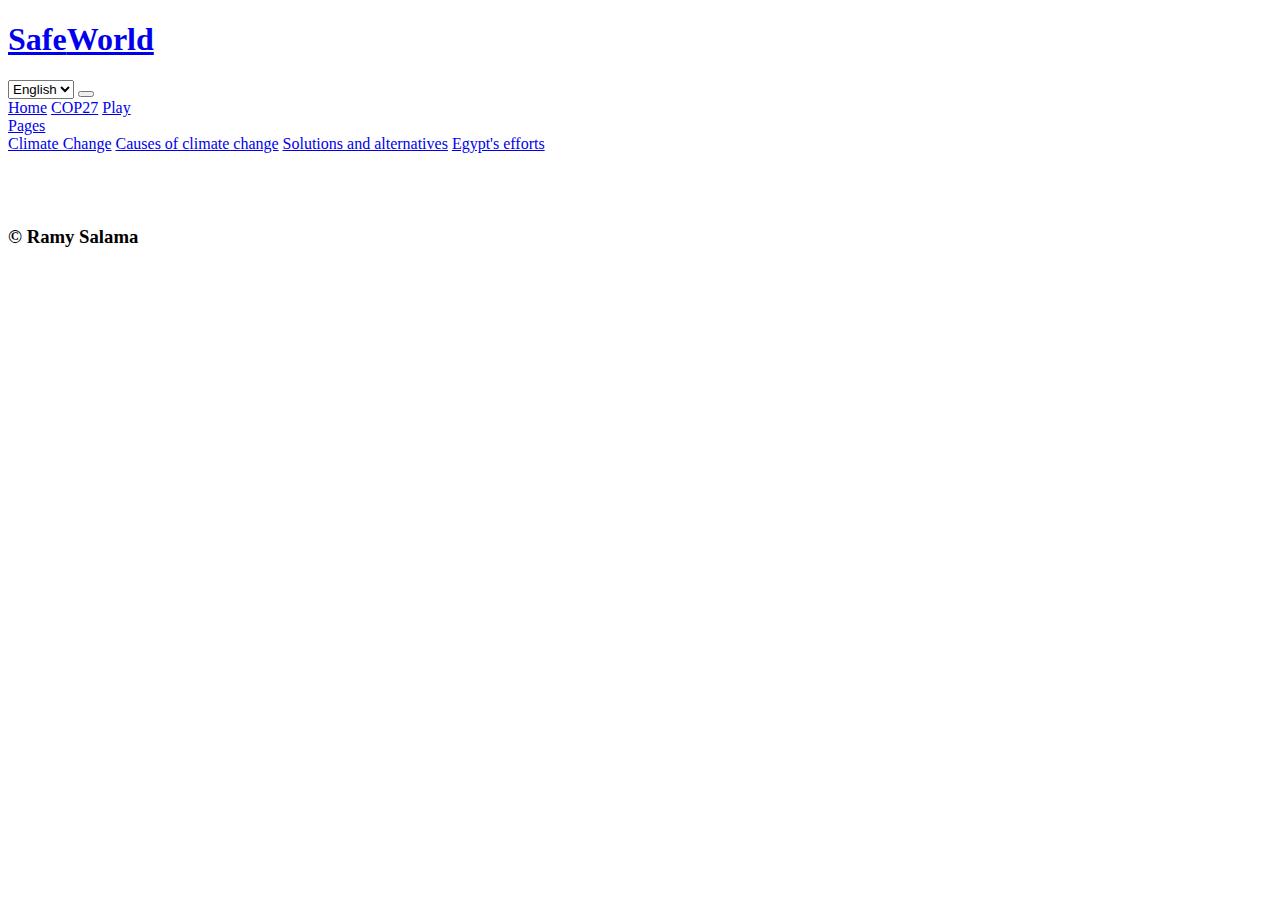
==== index.html @ 27c89227 "second commit" ====
<!DOCTYPE html>
<html lang="en">

<head>
    <meta charset="utf-8">
    <title>SafeWorld</title>
    <meta content="width=device-width, initial-scale=1.0" name="viewport">
    <meta content="Free HTML Templates" name="keywords">
    <meta content="Free HTML Templates" name="description">
    <link href="img/0-icon.png" rel="icon">

    <!--Style CSS-->
    <link href="lib/bootstrap/bootstrap.min.css" rel="stylesheet">
    <link href="css/style.css" rel="stylesheet">

    <!-- Fonts -->
    <link href="lib/font/Jost-font.css" rel="stylesheet">

    <!-- Libraries Stylesheet -->
    <link href="lib/animate/animate.min.css" rel="stylesheet">

</head>

<body dir="ltr">
    <!--Start Secion navbar----------------------------------------------------------->
    <nav class="navbar navbar-expand-lg bg-white navbar-light shadow-sm py-3 py-lg-0 px-3 px-lg-0 shadow-sm">
        <a href="index.html" class="navbar-brand ms-lg-5">
            <h1 class="display-5 m-0 text-primary">Safe<span class="text-secondary">World</span></h1>
        </a>
        <select class="btn btn-sm h-25  mx-2">
            <option value="en" data-i18n="english" selected>English</option>
            <option value="ar" data-i18n="arabic">Arabic</option>
        </select>
        <button class="navbar-toggler" type="button" data-bs-toggle="collapse" data-bs-target="#navbarCollapse">
            <span class="navbar-toggler-icon"></span>
        </button>

        <div class="collapse navbar-collapse" id="navbarCollapse">
            <div class="navbar-nav ms-auto py-0 mx-auto">
                <a href="index.html" class="nav-item nav-link" data-i18n="home">Home</a>
                <a href="0-cop.html" class="nav-item nav-link" data-i18n="cop">COP27</a>
                <a href="1-play.html" class="nav-item nav-link" data-i18n="play">Play</a>
                <div class="nav-item dropdown">
                    <a href="#" class="nav-link dropdown-toggle" data-bs-toggle="dropdown" data-i18n="pages">Pages</a>
                    <div class="dropdown-menu m-0 rounded-3">
                        <a href="2-climate.html" class="dropdown-item hover" data-i18n="climate">Climate Change</a>
                        <a href="3-reasons.html" class="dropdown-item hover" data-i18n="causes">Causes of climate change</a>
                        <a href="4-solution.html" class="dropdown-item hover" data-i18n="solutions">Solutions and alternatives</a>
                        <a href="5-egypt.html" class="dropdown-item hover" data-i18n="egypt">Egypt's efforts</a>
                    </div>
                </div>
            </div>
        </div>
    </nav>
    <!-- End Secion navbar-->


    <!--Start Secion slid------------------------------------------------------------->
    <div class="container-fluid mb-5">
        <div class="cocoen-cont">
            <div class="cocoen">
                <img src="img/before.jpg" alt="" loading="lazy" />
                <img src="img/after.jpg" alt="" loading="lazy" />
            </div>
        </div>
    </div>
    <!-- End Secion slid-->

    <div class="container-fluid mb-5">
        <div class="cocoen-cont">
            <div class="cocoen">
                <img src="img/before2.jpg" alt="" loading="lazy" />
                <img src="img/after2.jpg" alt="" loading="lazy" />
            </div>
        </div>
    </div>

    <div class="container-fluid mb-5">
        <div class="cocoen-cont">
            <div class="cocoen">
                <img src="img/before3.jpg" alt="" loading="lazy" />
                <img src="img/after3.jpg" alt="" loading="lazy" />
            </div>
        </div>
    </div>

    <!-- Footer Start ---------------------------------------------------------------------->
    <footer class="container-fluid bg-primary text-center">
        <div class="container">
            <h3 class="p-3" >&copy; Ramy Salama</h3>
        </div>
    </footer>
    <!-- Footer End -->

    <!-- ------------------------------------------------------------------------------------- -->
    <!-- ------------------------------------------------------------------------------------- -->
    <!-- ------------------------------------------------------------------------------------- -->

    <!-- JavaScript Libraries -->
    <script src="lib/jquery/jquery.js"></script>
    <script src="lib/bootstrap/bootstrap.js"></script>
    <script src="lib/wow/wow.min.js"></script>
    <script src="lib/main-slid/cocoen.js"></script>
    <script>
        Cocoen.parse(document.body);
    </script>

    <!--Javascript -->
    <script src="js/main.js"></script>

    <!-- trans code -->
    <script src="js/script.js" type="module"></script>


</body>

</html>
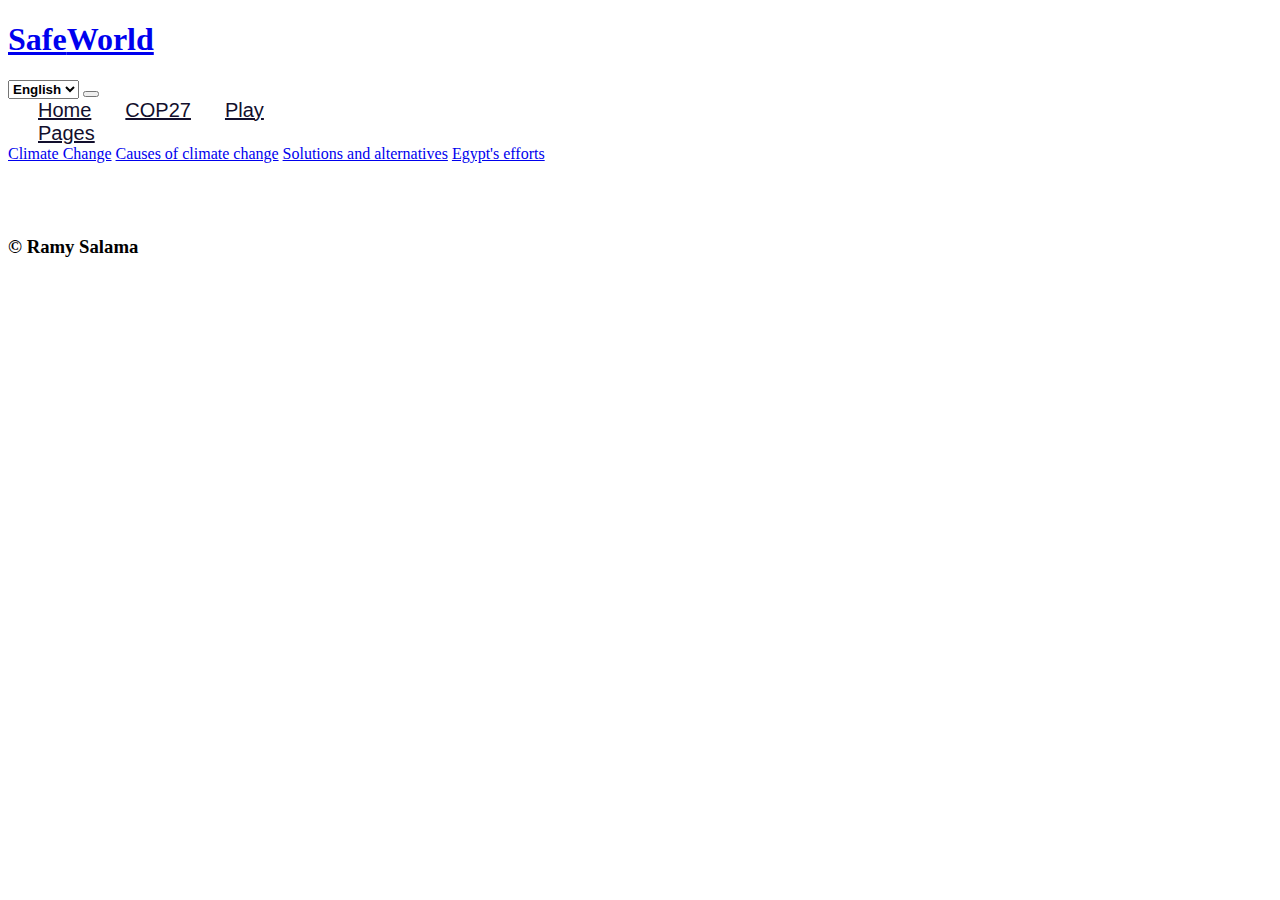
==== commit eff34d3c: "third  commit" ====
--- a/index.html
+++ b/index.html
@@ -92,6 +92,13 @@
     </footer>
     <!-- Footer End -->
 
+    <!-- Back to Top -------------------------------------------------------------------------->
+    <a href="#" class="btn btn-lg btn-secondary btn-lg-square rounded back-to-top">
+        <svg xmlns="http://www.w3.org/2000/svg" width="16" height="16" fill="currentColor" class="bi bi-arrow-up" viewBox="0 0 16 16">
+            <path fill-rule="evenodd" d="M8 15a.5.5 0 0 0 .5-.5V2.707l3.146 3.147a.5.5 0 0 0 .708-.708l-4-4a.5.5 0 0 0-.708 0l-4 4a.5.5 0 1 0 .708.708L7.5 2.707V14.5a.5.5 0 0 0 .5.5z"/>
+        </svg>
+    </a>
+    
     <!-- ------------------------------------------------------------------------------------- -->
     <!-- ------------------------------------------------------------------------------------- -->
     <!-- ------------------------------------------------------------------------------------- -->
--- a/css/style.css
+++ b/css/style.css
@@ -0,0 +1,185 @@
+:root {
+    --primary: #2878EB;
+    --secondary: #F14D5D;
+    --light: #ECF4FF;
+    --dark: #120F2D;
+}
+
+[class^=flaticon-]:before,
+[class*=" flaticon-"]:before,
+[class^=flaticon-]:after,
+[class*=" flaticon-"]:after {
+    font-size: inherit;
+    margin-left: 0;
+}
+
+h1,
+h2,
+.font-weight-bold {
+    font-weight: 700 !important;
+}
+
+h3,
+h4,
+.font-weight-semi-bold {
+    font-weight: 600 !important;
+}
+
+h5,
+h6,
+.font-weight-medium {
+    font-weight: 500 !important;
+}
+
+.btn {
+    font-family: 'Jost', sans-serif;
+    font-weight: 600;
+    transition: .5s;
+}
+
+.btn-primary,
+.btn-secondary,
+.btn-primary:hover,
+.btn-secondary:hover {
+    color: #FFFFFF;
+}
+
+.btn-primary:hover {
+    background: var(--secondary);
+    border-color: var(--secondary);
+}
+
+.btn-secondary:hover {
+    background: var(--primary);
+    border-color: var(--primary);
+}
+
+.btn-square {
+    width: 36px;
+    height: 36px;
+}
+
+.btn-sm-square {
+    width: 28px;
+    height: 28px;
+}
+
+.btn-lg-square {
+    width: 46px;
+    height: 46px;
+}
+
+.btn-square,
+.btn-sm-square,
+.btn-lg-square {
+    padding-left: 0;
+    padding-right: 0;
+    text-align: center;
+}
+
+.back-to-top {
+    position: fixed;
+    display: none;
+    right: 45px;
+    bottom: 45px;
+    z-index: 99;
+}
+
+.navbar-light .navbar-nav .nav-link {
+    font-family: 'Jost', sans-serif;
+    position: relative;
+    margin-left: 30px;
+    padding: 30px 0;
+    font-size: 20px;
+    font-weight: 500;
+    color: var(--dark);
+    outline: none;
+    transition: .5s;
+}
+
+.sticky-top.navbar-light .navbar-nav .nav-link {
+    padding: 20px 0;
+}
+
+.navbar-light .navbar-nav .nav-link:hover,
+.navbar-light .navbar-nav .nav-link.active {
+    color: var(--primary);
+}
+
+@media (min-width: 992px) {
+    .navbar-light .navbar-nav .nav-link::before {
+        position: absolute;
+        content: "";
+        width: 0;
+        height: 5px;
+        bottom: 0;
+        left: 50%;
+        background: var(--primary);
+        transition: .5s;
+    }
+    .navbar-light .navbar-nav .nav-link:hover::before,
+    .navbar-light .navbar-nav .nav-link.active::before {
+        width: 100%;
+        left: 0;
+    }
+    .navbar-light .navbar-nav .nav-link.nav-contact::before {
+        display: none;
+    }
+}
+
+@media (max-width: 991.98px) {
+    .navbar-light .navbar-nav .nav-link {
+        margin-left: 0;
+        padding: 10px 0;
+    }
+}
+
+
+
+/* slid----------------------------------------------------------*/
+
+.cocoen-cont {
+    position: relative;
+    margin: auto;
+    max-width: 100%;
+    height: 100%;
+}
+
+
+/* blog----------------------------------------------------------*/
+
+.blog-item div {
+    z-index: 1;
+}
+
+.blog-item div::after {
+    position: absolute;
+    content: "";
+    width: 0;
+    height: 100%;
+    top: 0;
+    left: 0;
+    border-radius: 2px 2px 0 0;
+    transition: .5s;
+    z-index: -1;
+}
+
+.blog-item div:hover::after {
+    width: 100%;
+    background: var(--primary);
+}
+
+.blog-item * {
+    transition: .5s;
+}
+
+.blog-item:hover * {
+    color: var(--light) !important;
+}
+
+
+/* --------------------------------------------------------------------------- */
+
+.hover:hover {
+    color: var(--primary);
+}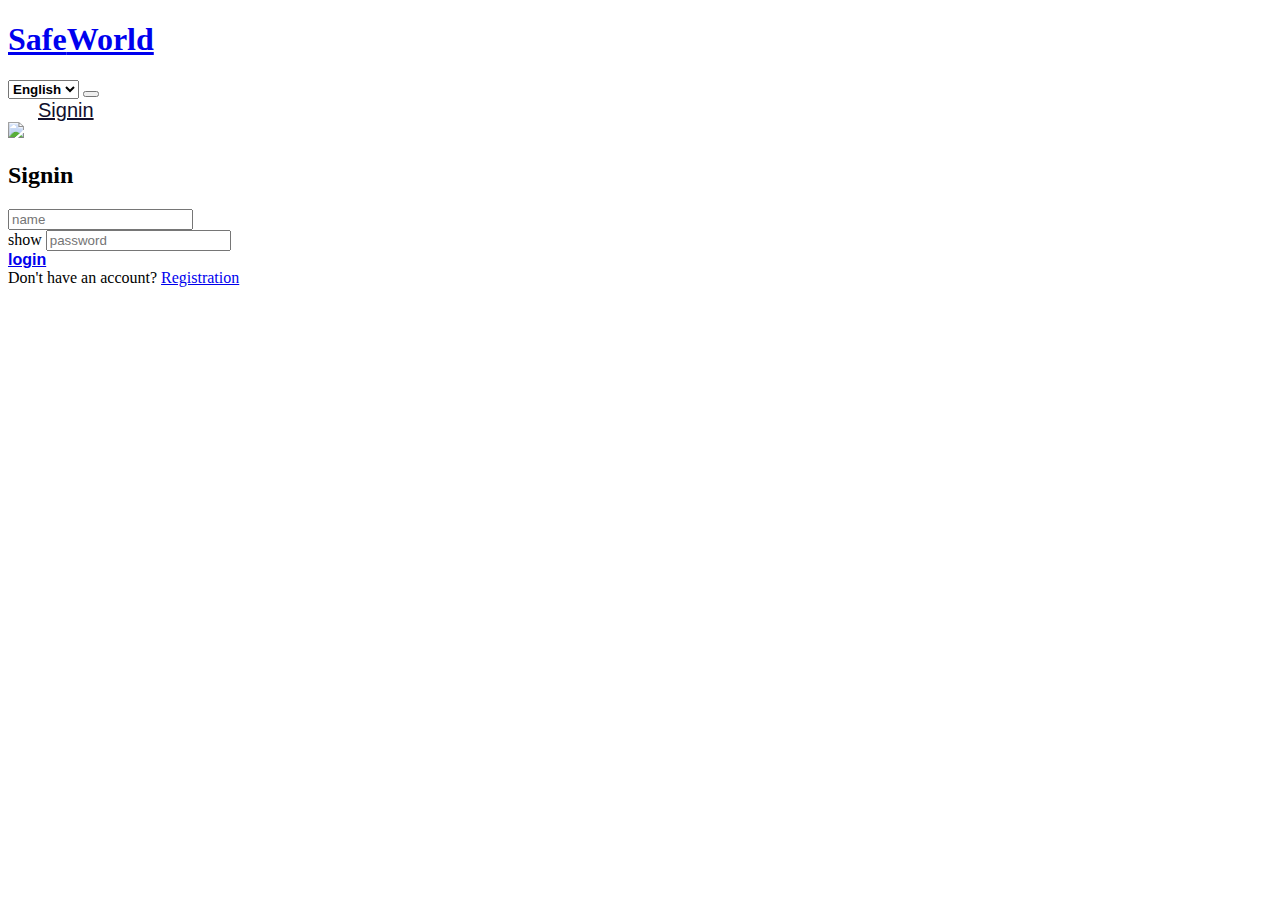
==== commit 5affb0af: "edit description" ====
--- a/index.html
+++ b/index.html
@@ -5,13 +5,14 @@
     <meta charset="utf-8">
     <title>SafeWorld</title>
     <meta content="width=device-width, initial-scale=1.0" name="viewport">
-    <meta content="Free HTML Templates" name="keywords">
-    <meta content="Free HTML Templates" name="description">
+    <meta content="Ramy Salama" name="keywords">
+    <meta content="Sharm El-Sheikh Climate Change Conference - November 2022" name="description">
     <link href="img/0-icon.png" rel="icon">
 
     <!--Style CSS-->
     <link href="lib/bootstrap/bootstrap.min.css" rel="stylesheet">
     <link href="css/style.css" rel="stylesheet">
+    <link rel="stylesheet" href="css/login.css">
 
     <!-- Fonts -->
     <link href="lib/font/Jost-font.css" rel="stylesheet">
@@ -24,86 +25,50 @@
 <body dir="ltr">
     <!--Start Secion navbar----------------------------------------------------------->
     <nav class="navbar navbar-expand-lg bg-white navbar-light shadow-sm py-3 py-lg-0 px-3 px-lg-0 shadow-sm">
-        <a href="index.html" class="navbar-brand ms-lg-5">
+        <a href="home.html" class="navbar-brand ms-lg-5">
             <h1 class="display-5 m-0 text-primary">Safe<span class="text-secondary">World</span></h1>
         </a>
-        <select class="btn btn-sm h-25  mx-2">
+        <select class="btn btn-sm h-25  mx-2 hover">
             <option value="en" data-i18n="english" selected>English</option>
             <option value="ar" data-i18n="arabic">Arabic</option>
         </select>
         <button class="navbar-toggler" type="button" data-bs-toggle="collapse" data-bs-target="#navbarCollapse">
-            <span class="navbar-toggler-icon"></span>
+          <span class="navbar-toggler-icon"></span>
         </button>
 
         <div class="collapse navbar-collapse" id="navbarCollapse">
             <div class="navbar-nav ms-auto py-0 mx-auto">
-                <a href="index.html" class="nav-item nav-link" data-i18n="home">Home</a>
-                <a href="0-cop.html" class="nav-item nav-link" data-i18n="cop">COP27</a>
-                <a href="1-play.html" class="nav-item nav-link" data-i18n="play">Play</a>
-                <div class="nav-item dropdown">
-                    <a href="#" class="nav-link dropdown-toggle" data-bs-toggle="dropdown" data-i18n="pages">Pages</a>
-                    <div class="dropdown-menu m-0 rounded-3">
-                        <a href="2-climate.html" class="dropdown-item hover" data-i18n="climate">Climate Change</a>
-                        <a href="3-reasons.html" class="dropdown-item hover" data-i18n="causes">Causes of climate change</a>
-                        <a href="4-solution.html" class="dropdown-item hover" data-i18n="solutions">Solutions and alternatives</a>
-                        <a href="5-egypt.html" class="dropdown-item hover" data-i18n="egypt">Egypt's efforts</a>
-                    </div>
-                </div>
+                
+                <a href="index.html" class="nav-item nav-link" data-i18n="signin">Signin</a>
             </div>
         </div>
     </nav>
     <!-- End Secion navbar-->
-
-
-    <!--Start Secion slid------------------------------------------------------------->
-    <div class="container-fluid mb-5">
-        <div class="cocoen-cont">
-            <div class="cocoen">
-                <img src="img/before.jpg" alt="" loading="lazy" />
-                <img src="img/after.jpg" alt="" loading="lazy" />
+      <div class="img-login">
+        <div class="content-login">
+          <img src="img/0-icon.png">
+          <h2 data-i18n="signin">Signin</h2>  
+          <form action="#" method="post">
+            <div class="filed-login space">
+              <input id="username" type="text" name="wname" required placeholder="name">
             </div>
-        </div>
-    </div>
-    <!-- End Secion slid-->
-
-    <div class="container-fluid mb-5">
-        <div class="cocoen-cont">
-            <div class="cocoen">
-                <img src="img/before2.jpg" alt="" loading="lazy" />
-                <img src="img/after2.jpg" alt="" loading="lazy" />
+            <div class="filed-login space">
+              <span class="show-login">show</span>
+              <input id="password" type="password" name="wpas" class="pass-key" required placeholder="password">
             </div>
-        </div>
-    </div>
-
-    <div class="container-fluid mb-5">
-        <div class="cocoen-cont">
-            <div class="cocoen">
-                <img src="img/before3.jpg" alt="" loading="lazy" />
-                <img src="img/after3.jpg" alt="" loading="lazy" />
+            <div class="field1">
+              <a class="btn btn-sm hover" href="home.html" data-i18n="login">login</a>
             </div>
-        </div>
-    </div>
-
-    <!-- Footer Start ---------------------------------------------------------------------->
-    <footer class="container-fluid bg-primary text-center">
-        <div class="container">
-            <h3 class="p-3" >&copy; Ramy Salama</h3>
-        </div>
-    </footer>
-    <!-- Footer End -->
-
-    <!-- Back to Top -------------------------------------------------------------------------->
-    <a href="#" class="btn btn-lg btn-secondary btn-lg-square rounded back-to-top">
-        <svg xmlns="http://www.w3.org/2000/svg" width="16" height="16" fill="currentColor" class="bi bi-arrow-up" viewBox="0 0 16 16">
-            <path fill-rule="evenodd" d="M8 15a.5.5 0 0 0 .5-.5V2.707l3.146 3.147a.5.5 0 0 0 .708-.708l-4-4a.5.5 0 0 0-.708 0l-4 4a.5.5 0 1 0 .708.708L7.5 2.707V14.5a.5.5 0 0 0 .5.5z"/>
-        </svg>
-    </a>
+          </form>
+          <div class="signup">  
+            <span data-i18n="account">Don't have an account?</span>
+            <a  href="signup.html" data-i18n="registration">Registration</a>
+          </div>
+          
+        </div>    
+      </div>
     
-    <!-- ------------------------------------------------------------------------------------- -->
-    <!-- ------------------------------------------------------------------------------------- -->
-    <!-- ------------------------------------------------------------------------------------- -->
-
-    <!-- JavaScript Libraries -->
+      <!-- JavaScript Libraries -->
     <script src="lib/jquery/jquery.js"></script>
     <script src="lib/bootstrap/bootstrap.js"></script>
     <script src="lib/wow/wow.min.js"></script>
@@ -116,9 +81,9 @@
     <script src="js/main.js"></script>
 
     <!-- trans code -->
-    <script src="js/script.js" type="module"></script>
+    <script src="js/script.js"></script>
 
+    <script type="text/javascript" src="js/login.js" ></script>  
 
-</body>
-
-</html>+  </body>
+</html>
